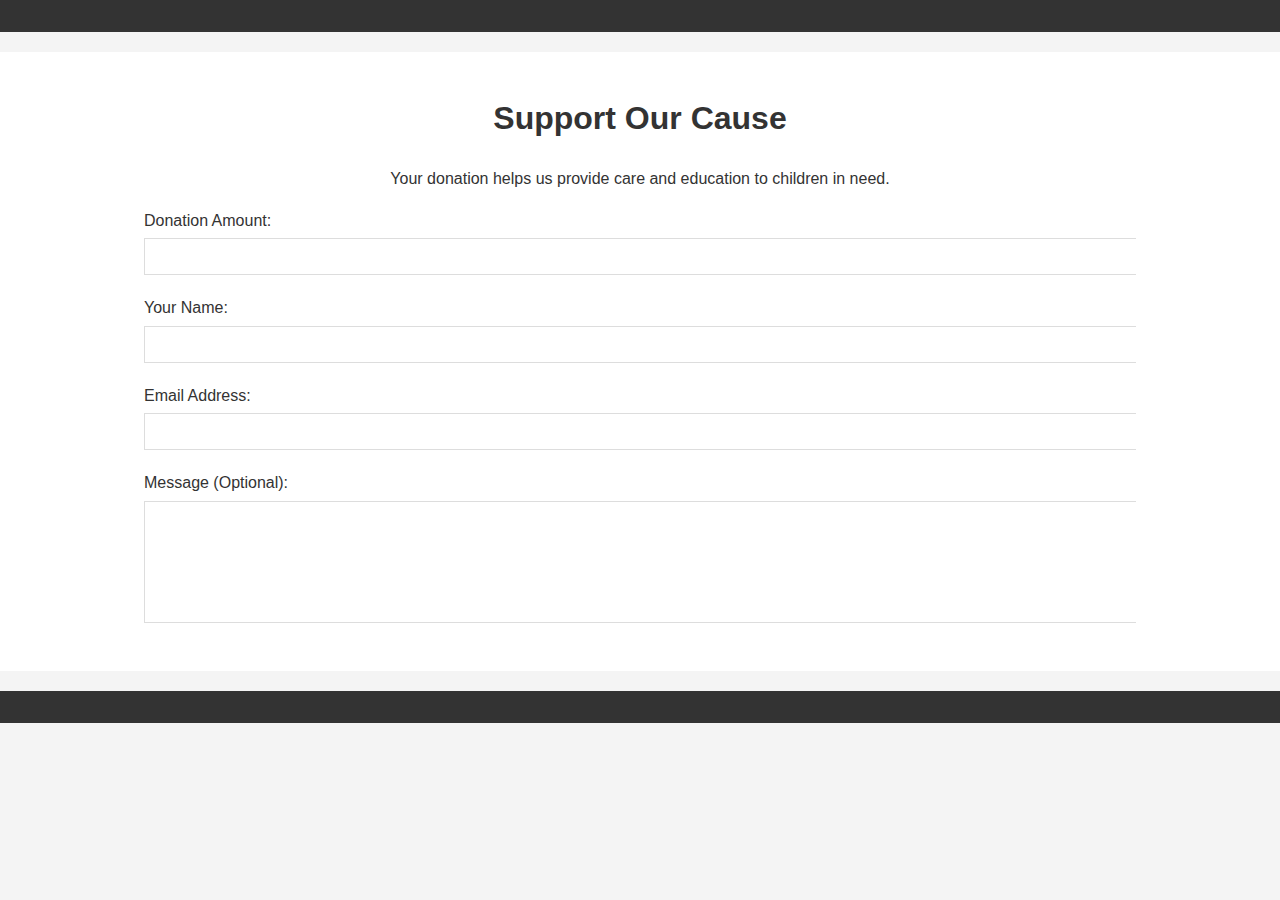
==== donate.html @ 394dad71 "initial commit" ====
<!DOCTYPE html>
<html lang="en">
<head>
    <meta charset="UTF-8">
    <meta name="viewport" content="width=device-width, initial-scale=1.0">
    <title>Donate | AGAPE School and Orphanage</title>
    <link rel="stylesheet" href="donate.css">
</head>
<body>

<header class="header">
    <!-- Your header content here -->
</header>

<main>
    <section class="donation-section">
        <div class="container">
            <h1>Support Our Cause</h1>
            <p>Your donation helps us provide care and education to children in need.</p>

            <form action="process-donation.php" method="post">
                <div class="form-group">
                    <label for="donation-amount">Donation Amount:</label>
                    <input type="number" id="donation-amount" name="amount" required>
                </div>
                
                <div class="form-group">
                    <label for="donor-name">Your Name:</label>
                    <input type="text" id="donor-name" name="donor_name" required>
                </div>

                <div class="form-group">
                    <label for="donor-email">Email Address:</label>
                    <input type="email" id="donor-email" name="donor_email" required>
                </div>

                <div class="form-group">
                    <label for="donor-message">Message (Optional):</label>
                    <textarea id="donor-message" name="message"></textarea>
                </div>

                <!-- PayPal Button Placeholder -->
                <div id="paypal-button-container"></div>

                <!-- Optional: Submit Button if you want a direct donation without PayPal -->
                <!-- <button type="submit" class="donate-button">Donate Now</button> -->
            </form>
        </div>
    </section>
</main>

<footer class="footer">
    <!-- Your footer content here -->
</footer>

<!-- Include the PayPal JavaScript SDK -->
<script src="https://www.paypal.com/sdk/js?client-id=YOUR_CLIENT_ID"></script>
<script>
    paypal.Buttons({
        createOrder: function(data, actions) {
            // This function sets up the details of the transaction, including the amount
            return actions.order.create({
                purchase_units: [{
                    amount: {
                        value: '0.01' // Replace this with the amount captured from the form
                    }
                }]
            });
        },
        onApprove: function(data, actions) {
            // This function captures the funds from the transaction.
            return actions.order.capture().then(function(details) {
                // This function shows a transaction success message to your buyer.
                alert('Donation successful for ' + details.payer.name.given_name);
            });
        }
    }).render('#paypal-button-container');
</script>

</body>
</html>
---- donate.css ----
body {
    font-family: Arial, sans-serif;
    line-height: 1.6;
    margin: 0;
    padding: 0;
    background: #f4f4f4;
    color: #333;
}

.header, .footer {
    background: #333;
    color: #fff;
    text-align: center;
    padding: 1rem 0;
}

.container {
    width: 80%;
    margin: auto;
    overflow: hidden;
}

.donation-section {
    background: #fff;
    padding: 20px;
    margin: 20px 0;
}

h1, p {
    text-align: center;
}

.form-group {
    margin-bottom: 20px;
}

.form-group label {
    display: block;
    margin-bottom: 5px;
}

.form-group input[type="number"],
.form-group input[type="text"],
.form-group input[type="email"],
.form-group textarea {
    width: 100%;
    padding: 10px;
    border: 1px solid #ddd;
}

.form-group textarea {
    height: 100px;
}

.donate-button {
    display: block;
    width: 100%;
    padding: 10px;
    border: 0;
    background: #333;
    color: #fff;
    cursor: pointer;
}

.donate-button:hover {
    background: #555
}

/* PayPal Button Specific Styles */
#paypal-button-container {
    text-align: center;
}

/* Responsive Styles */
@media only screen and (max-width: 768px) {
    .container {
        width: 95%;
    }
}
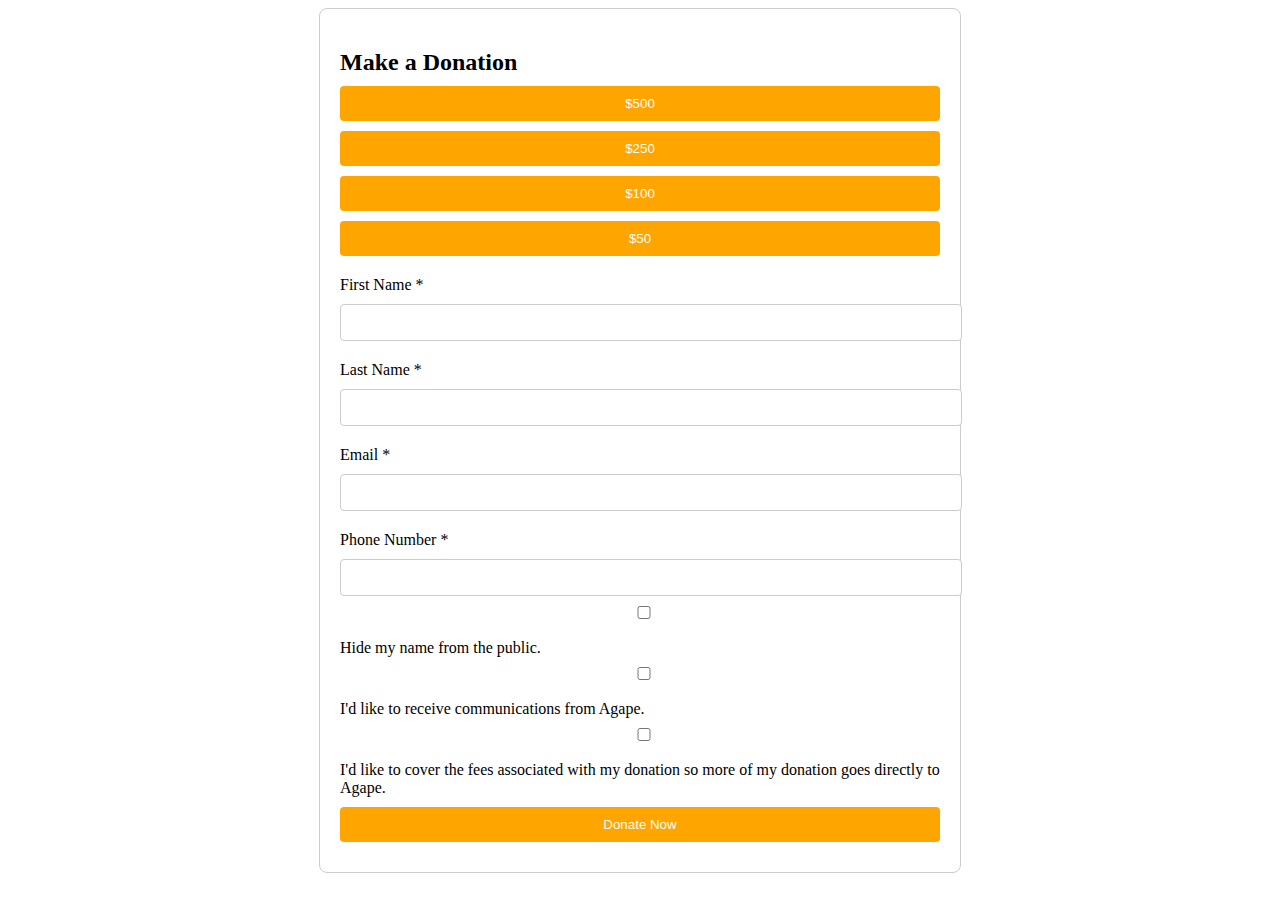
==== commit 5c94732e: "update" ====
--- a/donate.html
+++ b/donate.html
@@ -1,81 +1,92 @@
 <!DOCTYPE html>
 <html lang="en">
 <head>
-    <meta charset="UTF-8">
-    <meta name="viewport" content="width=device-width, initial-scale=1.0">
-    <title>Donate | AGAPE School and Orphanage</title>
-    <link rel="stylesheet" href="donate.css">
+<meta charset="UTF-8">
+<meta name="viewport" content="width=device-width, initial-scale=1.0">
+<title>Donation Form</title>
+<style>
+    .donation-form {
+        max-width: 600px;
+        margin: 0 auto;
+        padding: 20px;
+        border: 1px solid #ccc;
+        border-radius: 8px;
+    }
+
+    .donation-form h2, .donation-form label, .donation-form input, .donation-form select, .donation-form button {
+        display: block;
+        width: 100%;
+        margin-bottom: 10px;
+    }
+
+    .donation-form label {
+        margin-top: 20px;
+    }
+
+    .donation-form input[type="text"], 
+    .donation-form input[type="email"], 
+    .donation-form input[type="tel"], 
+    .donation-form select {
+        padding: 10px;
+        border: 1px solid #ccc;
+        border-radius: 4px;
+    }
+
+    .donation-form button {
+        padding: 10px 20px;
+        background-color: orange;
+        border: none;
+        border-radius: 4px;
+        color: white;
+        cursor: pointer;
+    }
+
+    .donation-form button:hover {
+        background-color: darkorange;
+    }
+</style>
 </head>
 <body>
 
-<header class="header">
-    <!-- Your header content here -->
-</header>
+<div class="donation-form">
+    <h2>Make a Donation</h2>
+    <div>
+        <button>$500</button>
+        <button>$250</button>
+        <button>$100</button>
+        <button>$50</button>
+    </div>
+    <form action="/submit-donation" method="post">
+        <label for="firstName">First Name *</label>
+        <input type="text" id="firstName" name="firstName" required>
 
-<main>
-    <section class="donation-section">
-        <div class="container">
-            <h1>Support Our Cause</h1>
-            <p>Your donation helps us provide care and education to children in need.</p>
+        <label for="lastName">Last Name *</label>
+        <input type="text" id="lastName" name="lastName" required>
 
-            <form action="process-donation.php" method="post">
-                <div class="form-group">
-                    <label for="donation-amount">Donation Amount:</label>
-                    <input type="number" id="donation-amount" name="amount" required>
-                </div>
-                
-                <div class="form-group">
-                    <label for="donor-name">Your Name:</label>
-                    <input type="text" id="donor-name" name="donor_name" required>
-                </div>
+        <label for="email">Email *</label>
+        <input type="email" id="email" name="email" required>
 
-                <div class="form-group">
-                    <label for="donor-email">Email Address:</label>
-                    <input type="email" id="donor-email" name="donor_email" required>
-                </div>
+        <label for="phone">Phone Number *</label>
+        <input type="tel" id="phone" name="phone" required>
 
-                <div class="form-group">
-                    <label for="donor-message">Message (Optional):</label>
-                    <textarea id="donor-message" name="message"></textarea>
-                </div>
+        <div>
+            <input type="checkbox" id="hideName" name="hideName">
+            <label for="hideName">Hide my name from the public.</label>
+        </div>
 
-                <!-- PayPal Button Placeholder -->
-                <div id="paypal-button-container"></div>
+        <div>
+            <input type="checkbox" id="communication" name="communication">
+            <label for="communication">I'd like to receive communications from Agape.</label>
+        </div>
 
-                <!-- Optional: Submit Button if you want a direct donation without PayPal -->
-                <!-- <button type="submit" class="donate-button">Donate Now</button> -->
-            </form>
+        <div>
+            <input type="checkbox" id="coverFees" name="coverFees">
+            <label for="coverFees">I'd like to cover the fees associated with my donation so more of my donation goes directly to Agape.</label>
         </div>
-    </section>
-</main>
 
-<footer class="footer">
-    <!-- Your footer content here -->
-</footer>
-
-<!-- Include the PayPal JavaScript SDK -->
-<script src="https://www.paypal.com/sdk/js?client-id=YOUR_CLIENT_ID"></script>
-<script>
-    paypal.Buttons({
-        createOrder: function(data, actions) {
-            // This function sets up the details of the transaction, including the amount
-            return actions.order.create({
-                purchase_units: [{
-                    amount: {
-                        value: '0.01' // Replace this with the amount captured from the form
-                    }
-                }]
-            });
-        },
-        onApprove: function(data, actions) {
-            // This function captures the funds from the transaction.
-            return actions.order.capture().then(function(details) {
-                // This function shows a transaction success message to your buyer.
-                alert('Donation successful for ' + details.payer.name.given_name);
-            });
-        }
-    }).render('#paypal-button-container');
-</script>
+        <button type="submit">Donate Now</button>
+    </form>
+</div>
 
 </body>
 </html>
